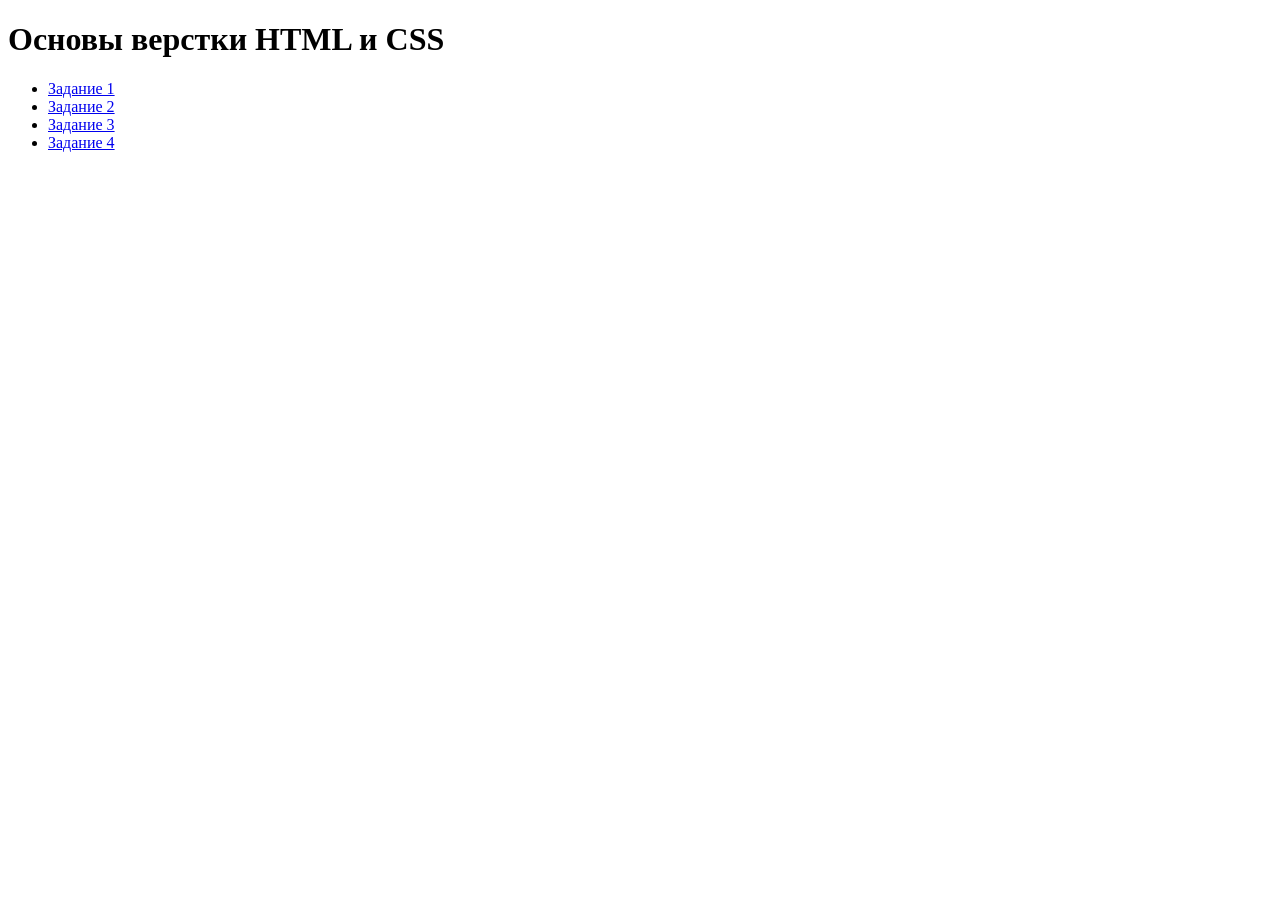
==== index.html @ b62742e2 "Add root index.html" ====
<!DOCTYPE html>
<html lang="en">
<head>
    <meta charset="UTF-8">
    <meta name="viewport" content="width=device-width, initial-scale=1.0">
    <title>My homework</title>
</head>
<body>
    <h1>Основы верстки HTML и CSS</h1>
    <ul>
        <li><a href="./01. Task/">Задание 1</a></li>
        <li><a href="./02. Task/">Задание 2</a></li>
        <li><a href="./03. Task/">Задание 3</a></li>
        <li><a href="./04. Task/">Задание 4</a></li>
    </ul>
</body>
</html>
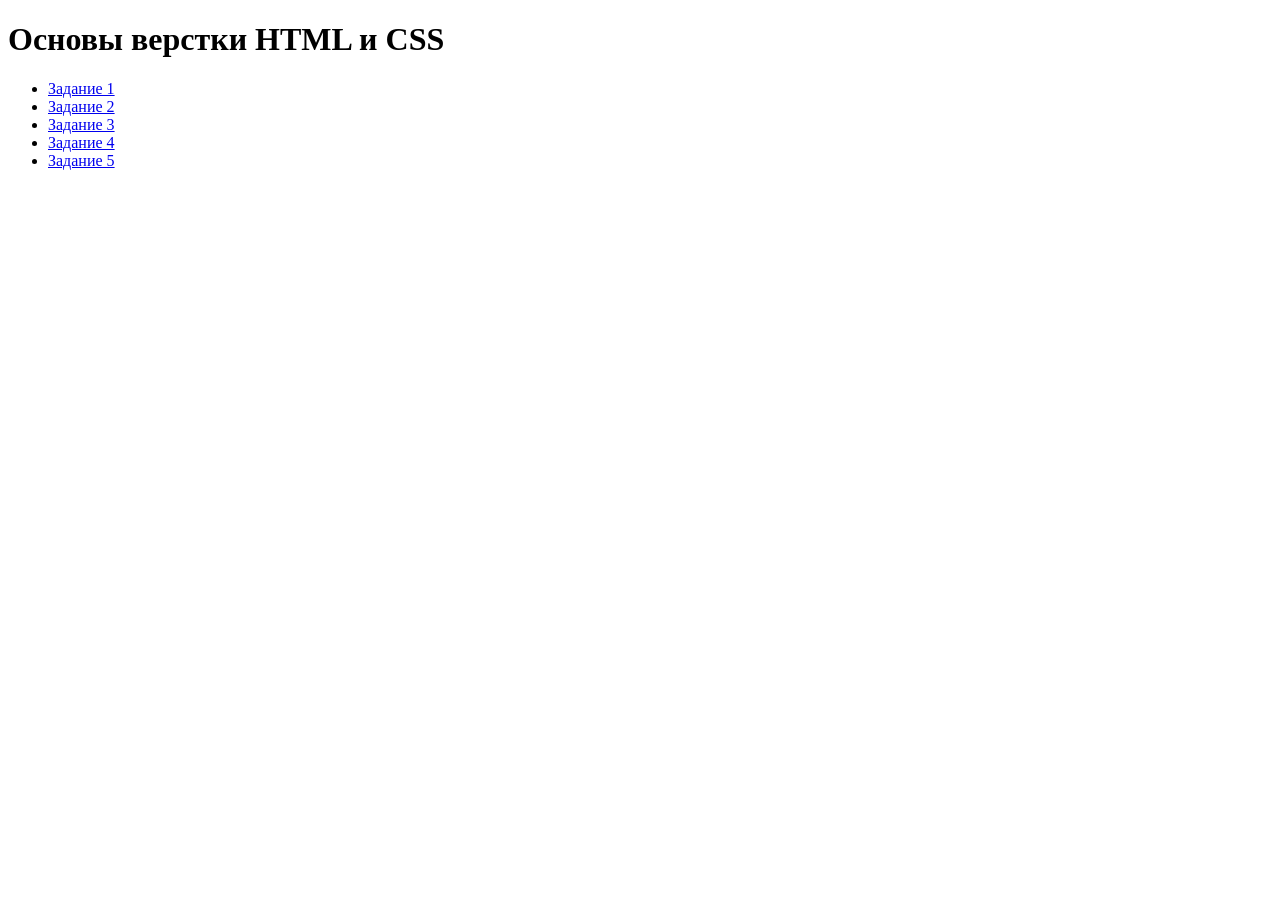
==== commit 6d1aabe9: "add 05 homework" ====
--- a/index.html
+++ b/index.html
@@ -12,6 +12,7 @@
         <li><a href="./02. Task/">Задание 2</a></li>
         <li><a href="./03. Task/">Задание 3</a></li>
         <li><a href="./04. Task/">Задание 4</a></li>
+        <li><a href="./05. Task/">Задание 5</a></li>
     </ul>
 </body>
 </html>
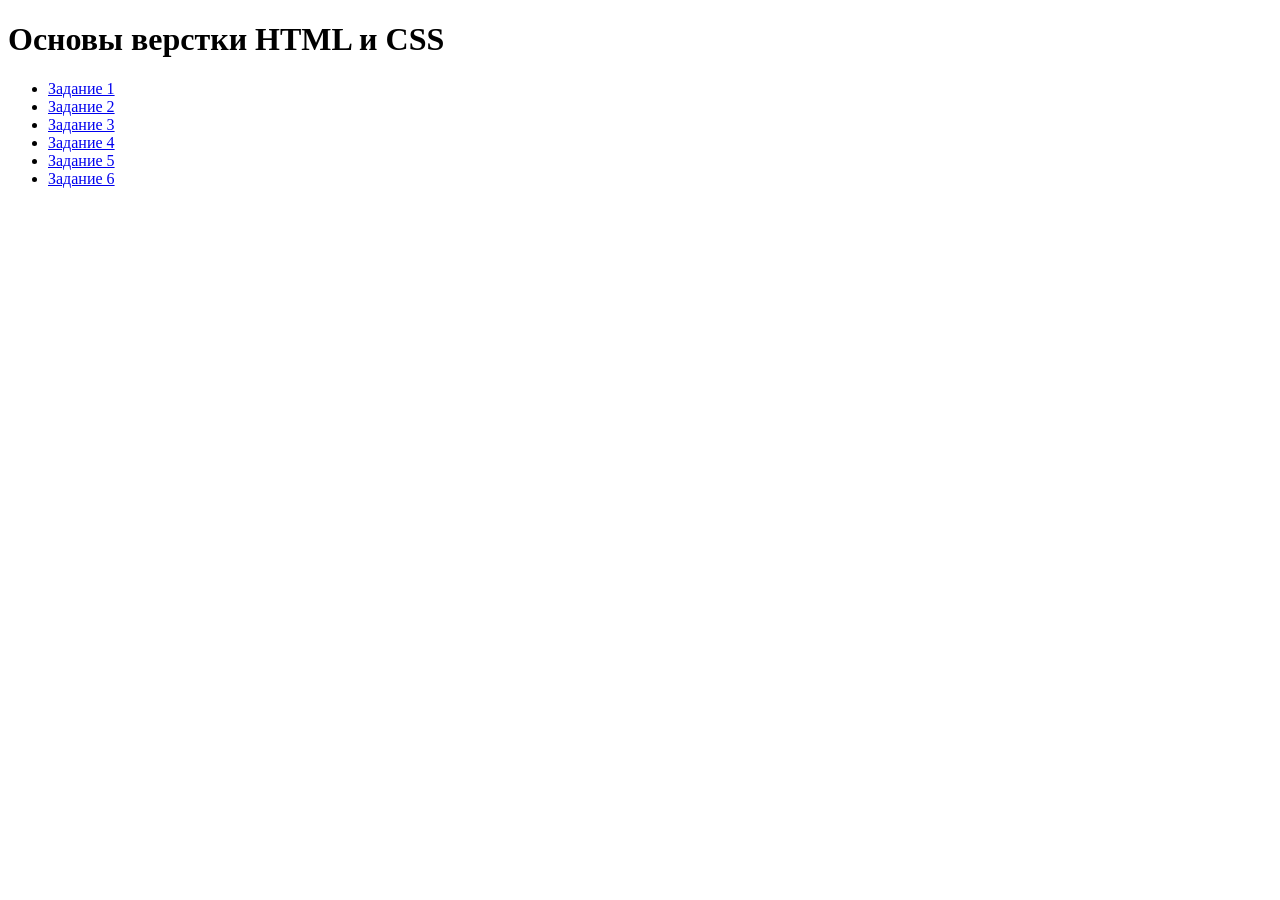
==== commit 5e44b88e: "homework" ====
--- a/index.html
+++ b/index.html
@@ -13,6 +13,7 @@
         <li><a href="./03. Task/">Задание 3</a></li>
         <li><a href="./04. Task/">Задание 4</a></li>
         <li><a href="./05. Task/">Задание 5</a></li>
+        <li><a href="./06. Task/">Задание 6</a></li>
     </ul>
 </body>
 </html>
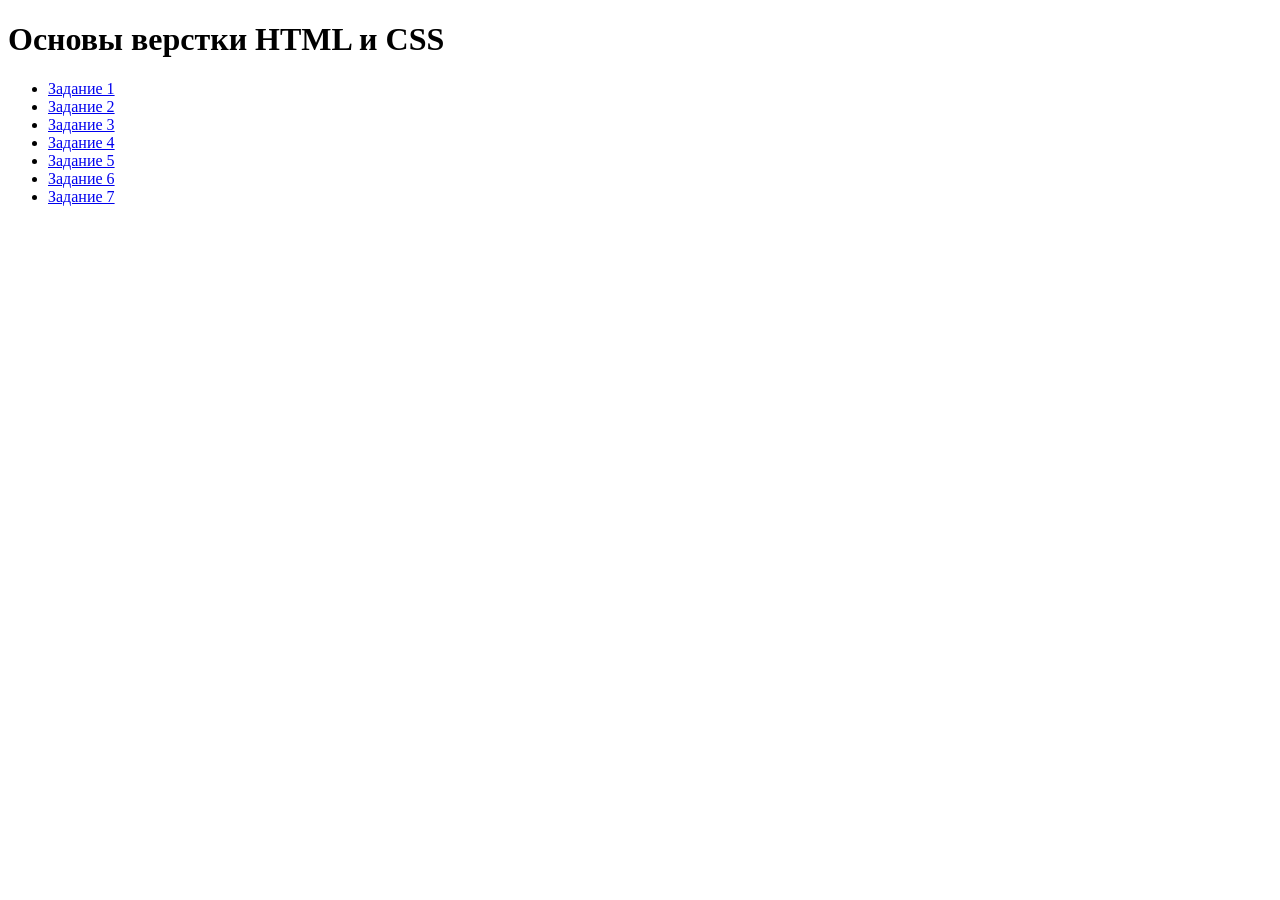
==== commit bd783bde: "add homework" ====
--- a/index.html
+++ b/index.html
@@ -14,6 +14,7 @@
         <li><a href="./04. Task/">Задание 4</a></li>
         <li><a href="./05. Task/">Задание 5</a></li>
         <li><a href="./06. Task/">Задание 6</a></li>
+        <li><a href="./07. Task/">Задание 7</a></li>
     </ul>
 </body>
 </html>
